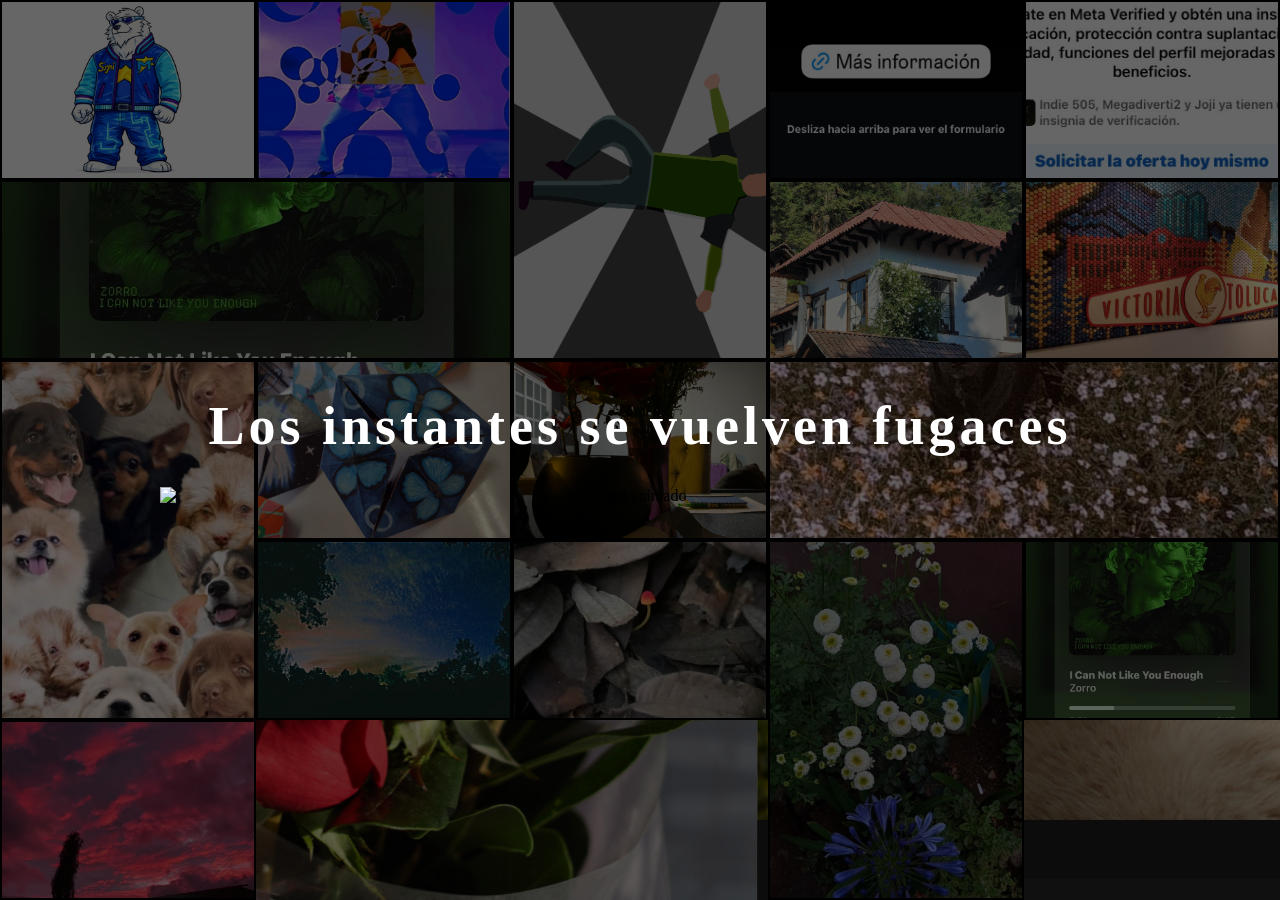
==== LetterTrash.html @ cbef6579 "actualizacion eje" ====
<!DOCTYPE html>
<html lang="en">
<head>
    <meta charset="UTF-8">
    <meta name="viewport" content="width=device-width, initial-scale=1.0">
    <title>lettertrash</title>
    <link rel="stylesheet" href="LetterT.css">
</head>
<body>
    <div class="collagedos">
  <a href="phototrash.html" class="c"><img src="assets/C1.jpeg"></a>
  <a href="phototrash.html" class="c"><img src="assets/C2.jpeg"></a>
  <a href="lettertrash.html" class="m"><img src="assets/C3.png"></a>
  <a href="webtrash.html" class="c"><img src="assets/C4.PNG"></a>
  <a href="phototrash.html" class="c"><img src="assets/C5.PNG"></a>
  <a href="phototrash.html" class="g"><img src="assets/C6.PNG"></a>
  <a href="lettertrash.html" class="c"><img src="assets/C7.jpg"></a>
  <a href="webtrash.html" class="c"><img src="assets/C8.jpg"></a>
  <a href="phototrash.html" class="m"><img src="assets/C9.JPG"></a>
  <a href="phototrash.html" class="c"><img src="assets/C10.jpg"></a>
  <a href="lettertrash.html" class="c"><img src="assets/C11 .jpeg"></a>
  <a href="webtrash.html" class="g"><img src="assets/C12.jpeg"></a>
  <a href="phototrash.html" class="c"><img src="assets/C13.jpeg"></a>
  <a href="phototrash.html" class="c"><img src="assets/C14.jpeg"></a>
  <a href="lettertrash.html" class="m"><img src="assets/C15.jpeg"></a>
  <a href="phototrash.html" class="c"><img src="assets/C6.PNG"></a>
  <a href="webtrash.html" class="c"><img src="assets/C16.jpeg"></a>

  </div>

  <div class="GIF">
    <h1>Los instantes se vuelven fugaces </h1>
      <img src="assets/GifF1.gif" alt="gif animado"> </a>
    </div>
</body>
</html>
---- LetterT.css ----
@import url('https://fonts.googleapis.com/css2?family=Bebas+Neue&display=swap');

* {
  margin: 0;
  padding: 0;
  box-sizing: border-box;
}

body {
  width: 100vw;
  height: 100vh;
  overflow: hidden;
  display: flex;
  align-items: center;
  justify-content: center;
  background-image: url(assets/Fondo1.jpg);
}


.collagedos
{
   position: fixed;
  inset: 0;
  display: grid;
  grid-template-columns: repeat(5, 5fr);
 grid-template-rows: repeat(auto-fill, 3fr);
  gap: 0px;
}

.g { grid-column: span 2; grid-row: span 1; }
.m { grid-column: span 1; grid-row: span 2; }
.c { grid-column: span 1; grid-row: span 1; }

.collagedos a {
  display: block;
  overflow: hidden;
  border: 2px solid black;
  transition: border 0.2s ease;
}

.collagedos a:hover {
  border: 2px solid white;
}

.collagedos img {
  width: 100%;
  height: 100%;
  object-fit: cover;
}


.GIF {
  position: fixed;
  inset: 0;
  display: flex;
  align-items: center;
  justify-content: center;
  flex-direction: column;
  background-color: rgba(0, 0, 0, 0.6);
  text-align: center;
  pointer-events: none;
}


h1
{
     color: rgb(255, 255, 255);
  font-size: 54px;
  letter-spacing: 4px;
  margin-bottom: 30px;
}

img 
{
  width: 75vw;
  max-height: 65vh;
  object-fit: contain;
}
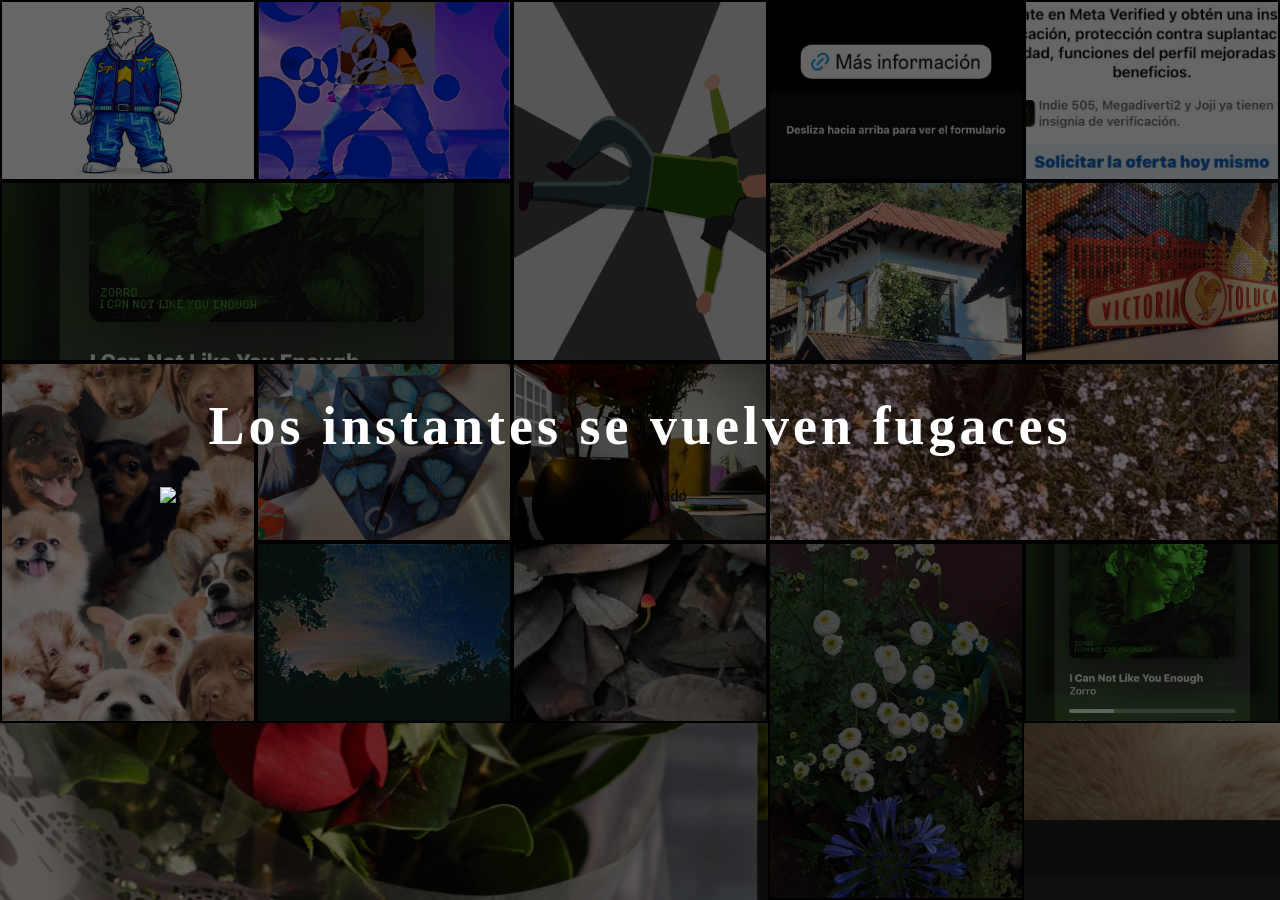
==== commit 7b8fff2f: "Arreglado" ====
--- a/LetterTrash.html
+++ b/LetterTrash.html
@@ -8,23 +8,22 @@
 </head>
 <body>
     <div class="collagedos">
-  <a href="phototrash.html" class="c"><img src="assets/C1.jpeg"></a>
-  <a href="phototrash.html" class="c"><img src="assets/C2.jpeg"></a>
-  <a href="lettertrash.html" class="m"><img src="assets/C3.png"></a>
-  <a href="webtrash.html" class="c"><img src="assets/C4.PNG"></a>
-  <a href="phototrash.html" class="c"><img src="assets/C5.PNG"></a>
-  <a href="phototrash.html" class="g"><img src="assets/C6.PNG"></a>
-  <a href="lettertrash.html" class="c"><img src="assets/C7.jpg"></a>
-  <a href="webtrash.html" class="c"><img src="assets/C8.jpg"></a>
-  <a href="phototrash.html" class="m"><img src="assets/C9.JPG"></a>
-  <a href="phototrash.html" class="c"><img src="assets/C10.jpg"></a>
-  <a href="lettertrash.html" class="c"><img src="assets/C11 .jpeg"></a>
-  <a href="webtrash.html" class="g"><img src="assets/C12.jpeg"></a>
-  <a href="phototrash.html" class="c"><img src="assets/C13.jpeg"></a>
-  <a href="phototrash.html" class="c"><img src="assets/C14.jpeg"></a>
-  <a href="lettertrash.html" class="m"><img src="assets/C15.jpeg"></a>
-  <a href="phototrash.html" class="c"><img src="assets/C6.PNG"></a>
-  <a href="webtrash.html" class="c"><img src="assets/C16.jpeg"></a>
+   <a href="PhotoTrash.html" class="c"><img src="assets/C1.jpeg"></a>
+  <a href="PhotoTrash.html" class="c"><img src="assets/C2.jpeg"></a>
+  <a href="LetterTrash.html" class="m"><img src="assets/C3.png"></a>
+  <a href="WebTrash.html" class="c"><img src="assets/C4.PNG"></a>
+  <a href="PhotoTrash.html" class="c"><img src="assets/C5.PNG"></a>
+  <a href="PhotoTrash.html" class="g"><img src="assets/C6.PNG"></a>
+  <a href="LetterTrash.html" class="c"><img src="assets/C7.jpg"></a>
+  <a href="WebTrash.html" class="c"><img src="assets/C8.jpg"></a>
+  <a href="PhotoTrash.html" class="m"><img src="assets/C9.JPG"></a>
+  <a href="PhotoTrash.html" class="c"><img src="assets/C10.jpg"></a>
+  <a href="LetterTrash.html" class="c"><img src="assets/C11 .jpeg"></a>
+  <a href="WebTrash.html" class="g"><img src="assets/C12.jpeg"></a>
+  <a href="PhotoTrash.html" class="c"><img src="assets/C13.jpeg"></a>
+  <a href="PhotoTrash.html" class="c"><img src="assets/C14.jpeg"></a>
+  <a href="LetterTrash.html" class="m"><img src="assets/C15.jpeg"></a>
+  <a href="PhotoTrash.html" class="c"><img src="assets/C6.PNG"></a>
 
   </div>
 
